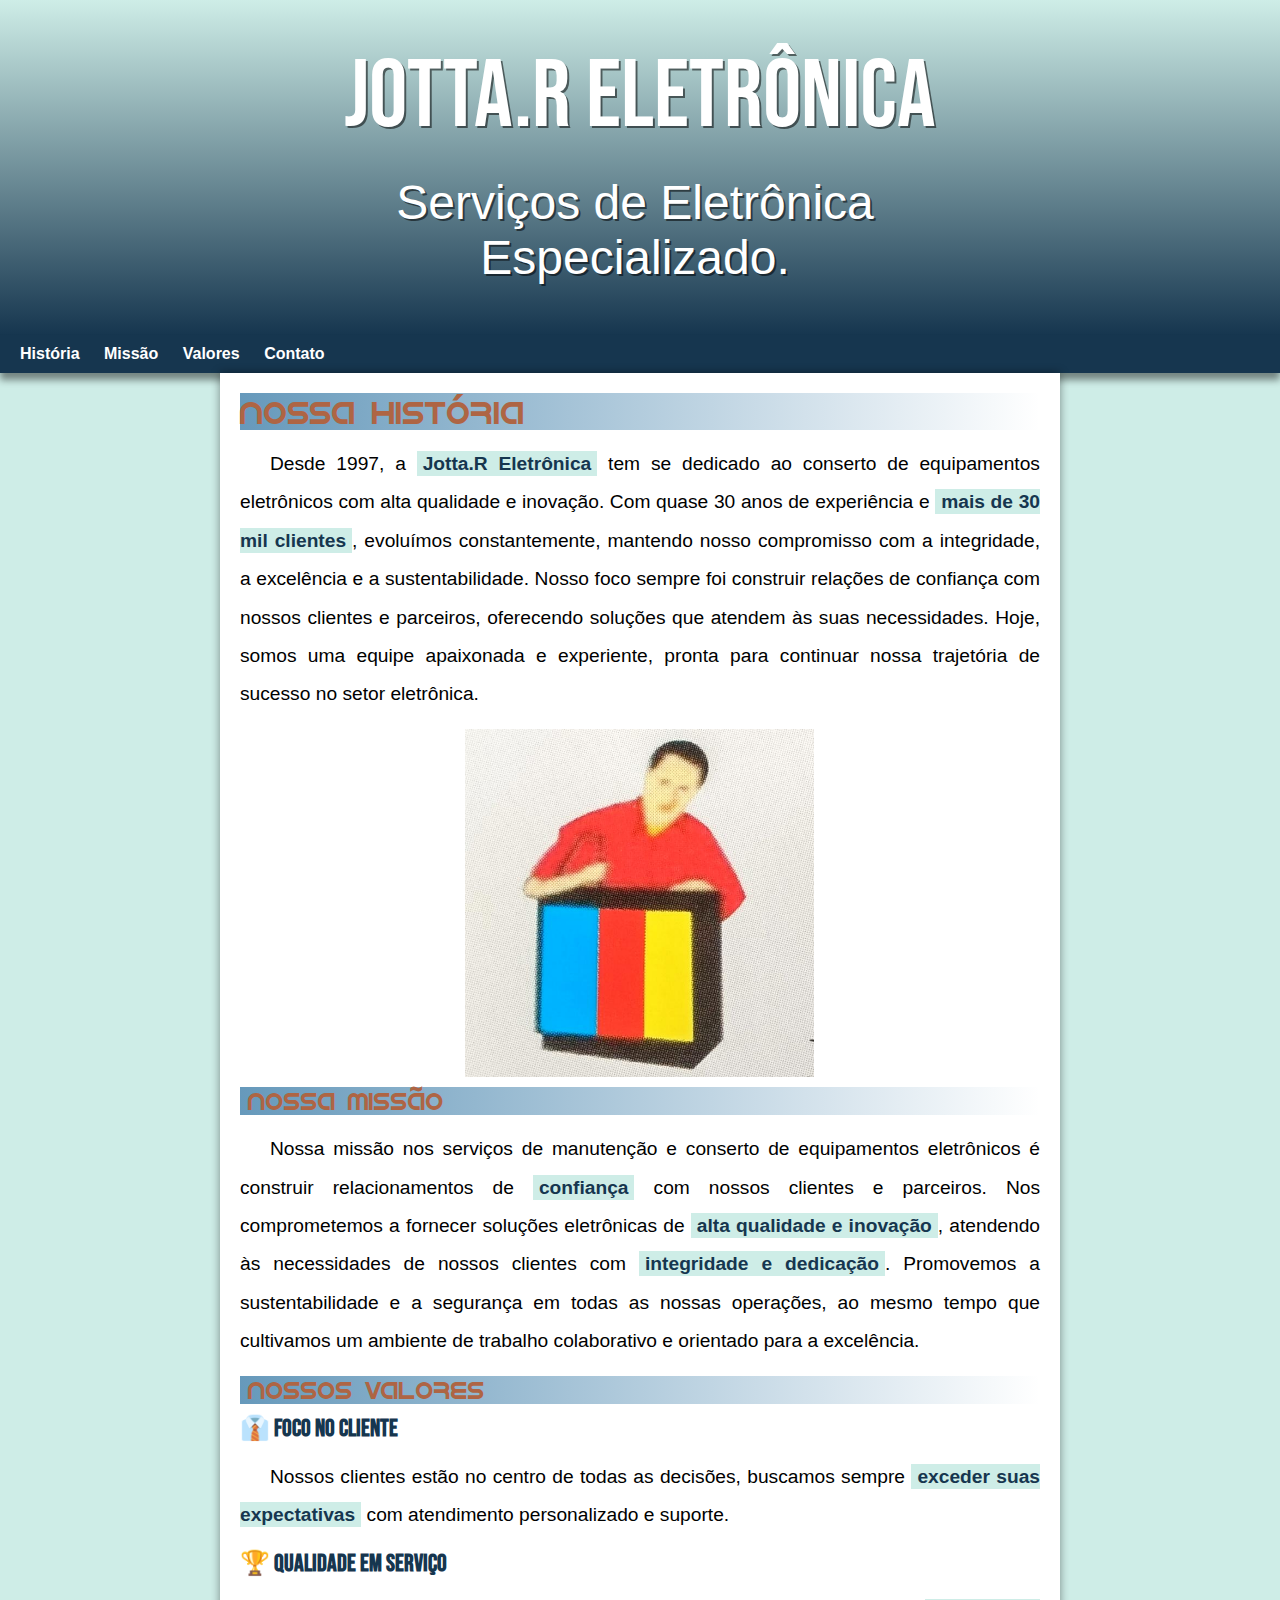
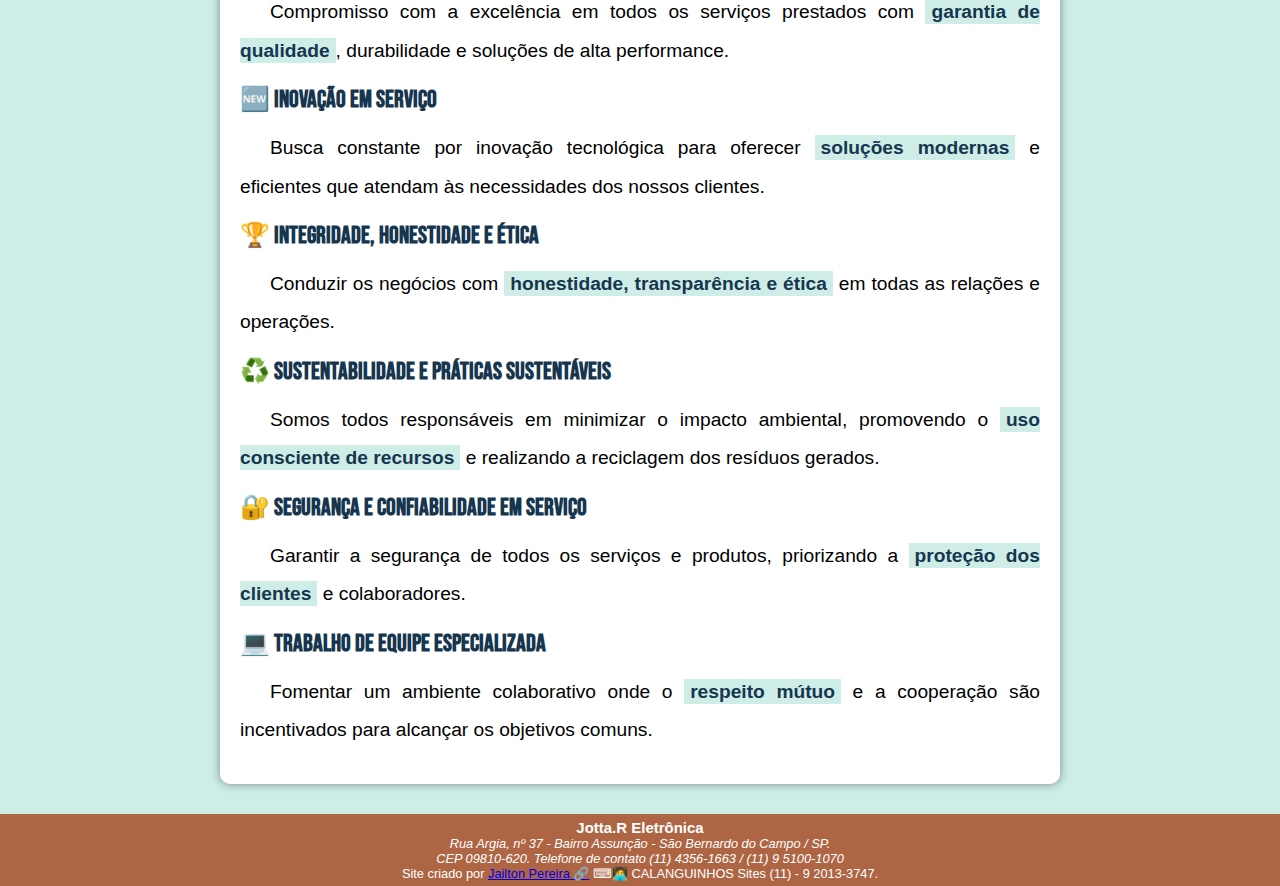
==== index.html @ 510e06eb "Ajustes" ====
<!DOCTYPE html>
<html lang="pt-br">
<head>
    <meta charset="UTF-8">
    <meta name="viewport" content="width=device-width, initial-scale=1.0">
    <link rel="stylesheet" href="style.css">
    <title>Jotta.R Eletrônica</title>
    <link rel="shortcut icon" href="/images/favicon.ico" type="image/x-icon">
    <link rel="stylesheet" href="../estilo/style.css">
</head>
<body>
    <header>
        <h1>JOTTA.R ELETRÔNICA</h1>
        <p>Serviços de Eletrônica Especializado.</p>
    </header>

    <nav>
        <a href="#historia">História</a>
        <a href="#missao">Missão</a>
        <a href="#valores">Valores</a>
        <a href="pagina02.html">Contato</a>
    </nav>

    <main>
        <article>
            <h1 a href="#história"></a>Nossa História</h1>
            <p>Desde 1997, a <strong>Jotta.R Eletrônica</strong> tem se dedicado ao conserto de equipamentos eletrônicos com alta qualidade e inovação. Com quase 30 anos de experiência e <strong>mais de 30 mil clientes</strong>, evoluímos constantemente, mantendo nosso compromisso com a integridade, a excelência e a sustentabilidade. Nosso foco sempre foi construir relações de confiança com nossos clientes e parceiros, oferecendo soluções que atendem às suas necessidades. Hoje, somos uma equipe apaixonada e experiente, pronta para continuar nossa trajetória de sucesso no setor eletrônica.</p>

            <picture>
                <source media="(max-width: 600px)" srcset="">
                <img src="/images/central.png" alt="Imagem do primeiro logomarca da Eletrônica, quando se chamava Central eletrônica">
            </picture>

            <h2 a href="#missao"></a>Nossa Missão</h2>
            <p>Nossa missão nos serviços de manutenção e conserto de equipamentos eletrônicos é construir relacionamentos de <strong>confiança</strong> com nossos clientes e parceiros. Nos comprometemos a fornecer soluções eletrônicas de <strong>alta qualidade e inovação</strong>, atendendo às necessidades de nossos clientes com <strong>integridade e dedicação</strong>. Promovemos a sustentabilidade e a segurança em todas as nossas operações, ao mesmo tempo que cultivamos um ambiente de trabalho colaborativo e orientado para a excelência.</p>
            
            <h2>Nossos Valores</h2>

            <h3>👔 Foco no Cliente</h3>
            <p>Nossos clientes estão no centro de todas as decisões, buscamos sempre <strong>exceder suas expectativas</strong> com atendimento personalizado e suporte.</p>

            <h3>🏆 Qualidade em Serviço</h3>
            <p>Compromisso com a excelência em todos os serviços prestados com <strong>garantia de qualidade</strong>, durabilidade e soluções de alta performance.</p>

            <h3>🆕 Inovação em Serviço</h3>
            <p>Busca constante por inovação tecnológica para oferecer <strong>soluções modernas</strong> e eficientes que atendam às necessidades dos nossos clientes.</p>
            
            <h3>🏆 Integridade, Honestidade e Ética</h3>
            <p>Conduzir os negócios com <strong>honestidade, transparência e ética</strong> em todas as relações e operações.</p>
            
            <h3>♻️ Sustentabilidade e Práticas Sustentáveis</h3>
            <p>Somos todos responsáveis em minimizar o impacto ambiental, promovendo o <strong>uso consciente de recursos</strong> e realizando a reciclagem dos resíduos gerados.</p>

            <h3>🔐 Segurança e Confiabilidade em Serviço</h3>
            <p>Garantir a segurança de todos os serviços e produtos, priorizando a <strong>proteção dos clientes</strong> e colaboradores.</p>

            <h3>💻 Trabalho de Equipe Especializada</h3>
            <p>Fomentar um ambiente colaborativo onde o <strong>respeito mútuo</strong> e a cooperação são incentivados para alcançar os objetivos comuns.</p>

        </article>
    </main>

    <footer>
        
        <h3>Jotta.R Eletrônica</h3>
        
        <address>
            Rua Argia, nº 37 - Bairro Assunção - São Bernardo do Campo / SP.<br>
            CEP 09810-620.
            Telefone de contato (11) 4356-1663 / (11) 9 5100-1070
        </address>
        
        <p>Site criado por <a href="https://github.com/228141" target="_blank" class="externo">Jailton Pereira</a> ⌨🧑‍💻 CALANGUINHOS Sites (11) - 9 2013-3747.</p>


    </footer>
</body>
</html>
---- estilo/style.css ----
@charset "UTF-8";

@import url('https://fonts.googleapis.com/css2?family=Bebas+Neue&display=swap');

@font-face {
    font-family: 'Android';
    src: url(../fontes/idroid.otf) format('opentype');
    font-weight: normal;
}

:root { 
    --cor0: #16364F;
    --cor1: #6699bb;
    --cor2: #08b4c8;
    --cor3: #ceede7;
    --cor4: #ae6544;

    --fonte-padrao: Arial, Verdana, Helvetica, sans-serif;
    --fonte-destaque: "Bebas Neue", cursive;
    --fonte-android: 'Android', cursive;
}

* {
    margin: 0px;
    padding: 0px;
}

body {
    background-color: var(--cor3);
    font-family: var(--fonte-padrao);
    
}

a.externo::after {
    content: '\00A0\1F517';
}

header {
    background-image: linear-gradient(to bottom, var(--cor3), var(--cor0));
    font-family: var(--fonte-destaque);
    font-size: 3em;
    min-height: 150px;
    text-align: center;
    padding-top: 40px;
}

header > h1 {
    color: white;
    font-family: var(--fonte-destaque);
    font-size: 2em;
    font-weight: normal;
    margin-bottom: 20px;
    text-shadow: 2px 2px 0px rgba(0, 0, 0, 0.534);
}

header > p {
    font-family: var(--fonte-padrao);
    font-size: 1em;
    color: white;
    max-width: 600px;
    padding-right: 10px;
    margin-left: 10px;
    margin: auto;
    padding-bottom: 50px;
    text-shadow: 2px 2px 0px rgba(0, 0, 0, 0.534);
}

nav {
    background-color: var(--cor0);
    padding: 10px;
    box-shadow: 0px 7px 7px rgba(0, 0, 0, 0.438);
    transition-duration: .5s;
}

nav > a {
    color: white;
    padding: 10px;
    text-decoration: none;
    font-weight: bolder;
}

nav >a:hover {
    background-color: var(--cor4);
    text-decoration: underline;
    color: var(--cor1);
}

main {
    min-width: 280px;
    max-width: 800px;
    margin: auto;
    margin-bottom: 30px;
    background-color: white;
    padding: 20px;
    box-shadow: 0px 0px 10px rgba(0, 0, 0, 0.425);
    border-bottom-left-radius: 10px;
    border-bottom-right-radius: 10px;
}

img {
    max-width: 350px;
    display: block;
    margin: auto;
    
}

main h1 {
    color: var(--cor4) ;
    font-family: var(--fonte-android);
    font-weight: normal;
    font-size: 2em;
    background-image: linear-gradient(to right, var(--cor1), transparent);
}

main h2 {
    color: var(--cor4);
    font-family: var(--fonte-android);
    font-weight: normal;
    font-size: 1.5em;
    background-image: linear-gradient(to right, var(--cor1), transparent);
    text-indent: 8px;
    margin-top: 10px;    
}

main h3 {
    color: var(--cor0);
    font-family: var(--fonte-destaque);
    font-size: 1.5em;
    margin-top: 10px;
}

main p {
    margin: 15px 0px;
    text-align: justify;
    text-indent: 30px;
    font-size: 1.2em;
    line-height: 2em;
}

main strong {
    color: var(--cor0);
    font-weight: bold;
    background-color: var(--cor3);
    padding: 2px 6px;
}
footer{
    background-color: var(--cor4);
    color: white;
    text-align: center;
    font-size: .8em;
    padding: 5px;
}

footer a:hover {
    text-decoration: underline;
    color: var(--cor3);

}
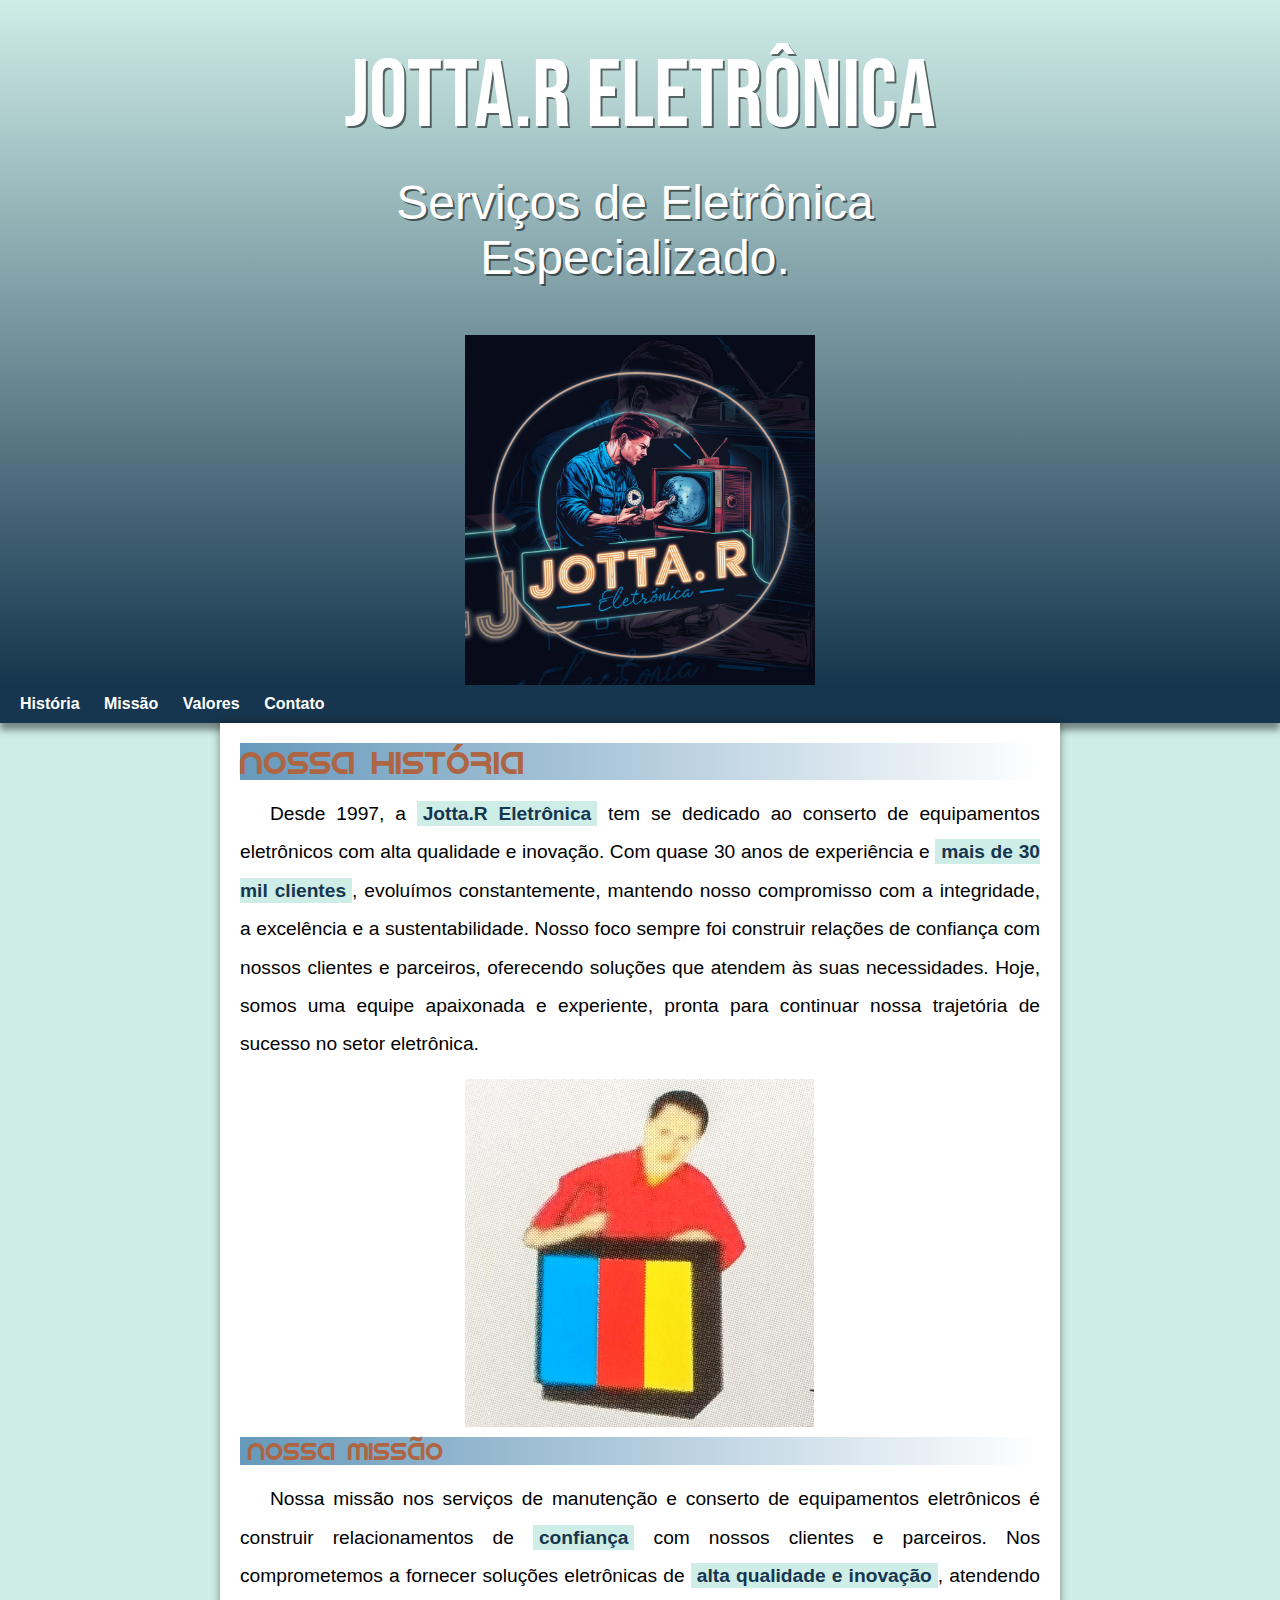
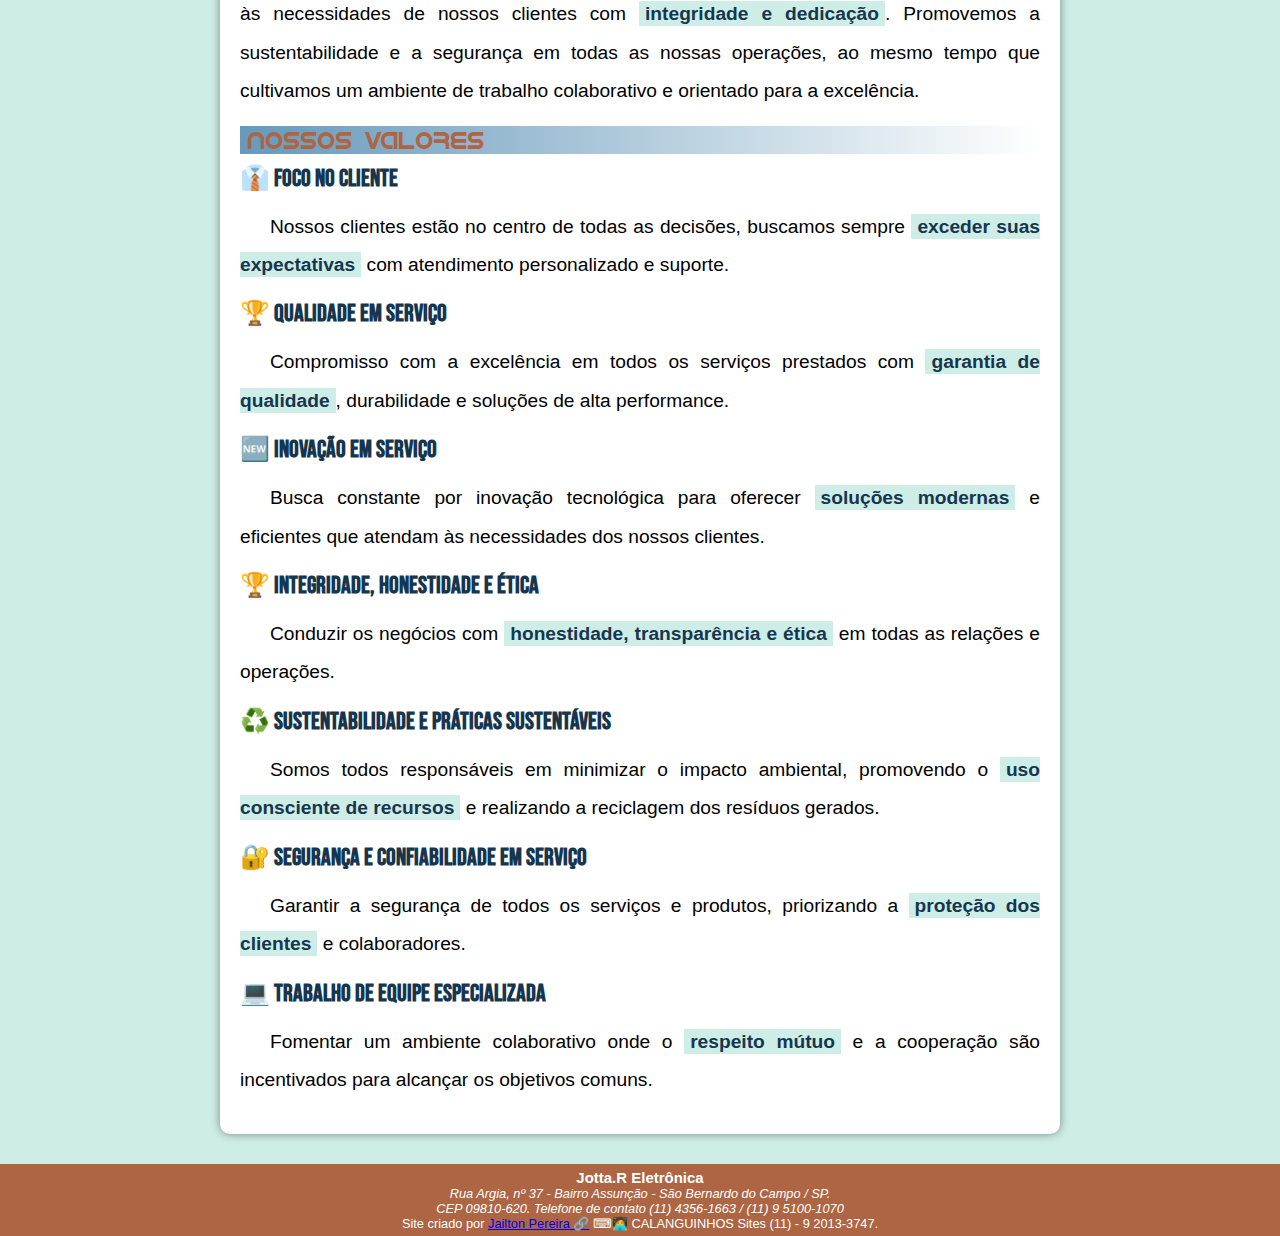
==== commit 928b7e49: "Ajustes 03" ====
--- a/index.html
+++ b/index.html
@@ -3,15 +3,16 @@
 <head>
     <meta charset="UTF-8">
     <meta name="viewport" content="width=device-width, initial-scale=1.0">
-    <link rel="stylesheet" href="style.css">
+    <link rel="stylesheet" href="estilo/style.css">
     <title>Jotta.R Eletrônica</title>
-    <link rel="shortcut icon" href="/images/favicon.ico" type="image/x-icon">
+    <link rel="shortcut icon" href="images/favicon.ico" type="image/x-icon">
     <link rel="stylesheet" href="../estilo/style.css">
 </head>
 <body>
     <header>
         <h1>JOTTA.R ELETRÔNICA</h1>
         <p>Serviços de Eletrônica Especializado.</p>
+        <img src="images/logo_jotta_r2.jpeg" alt="logo Jotta R Eletrônica">
     </header>
 
     <nav>
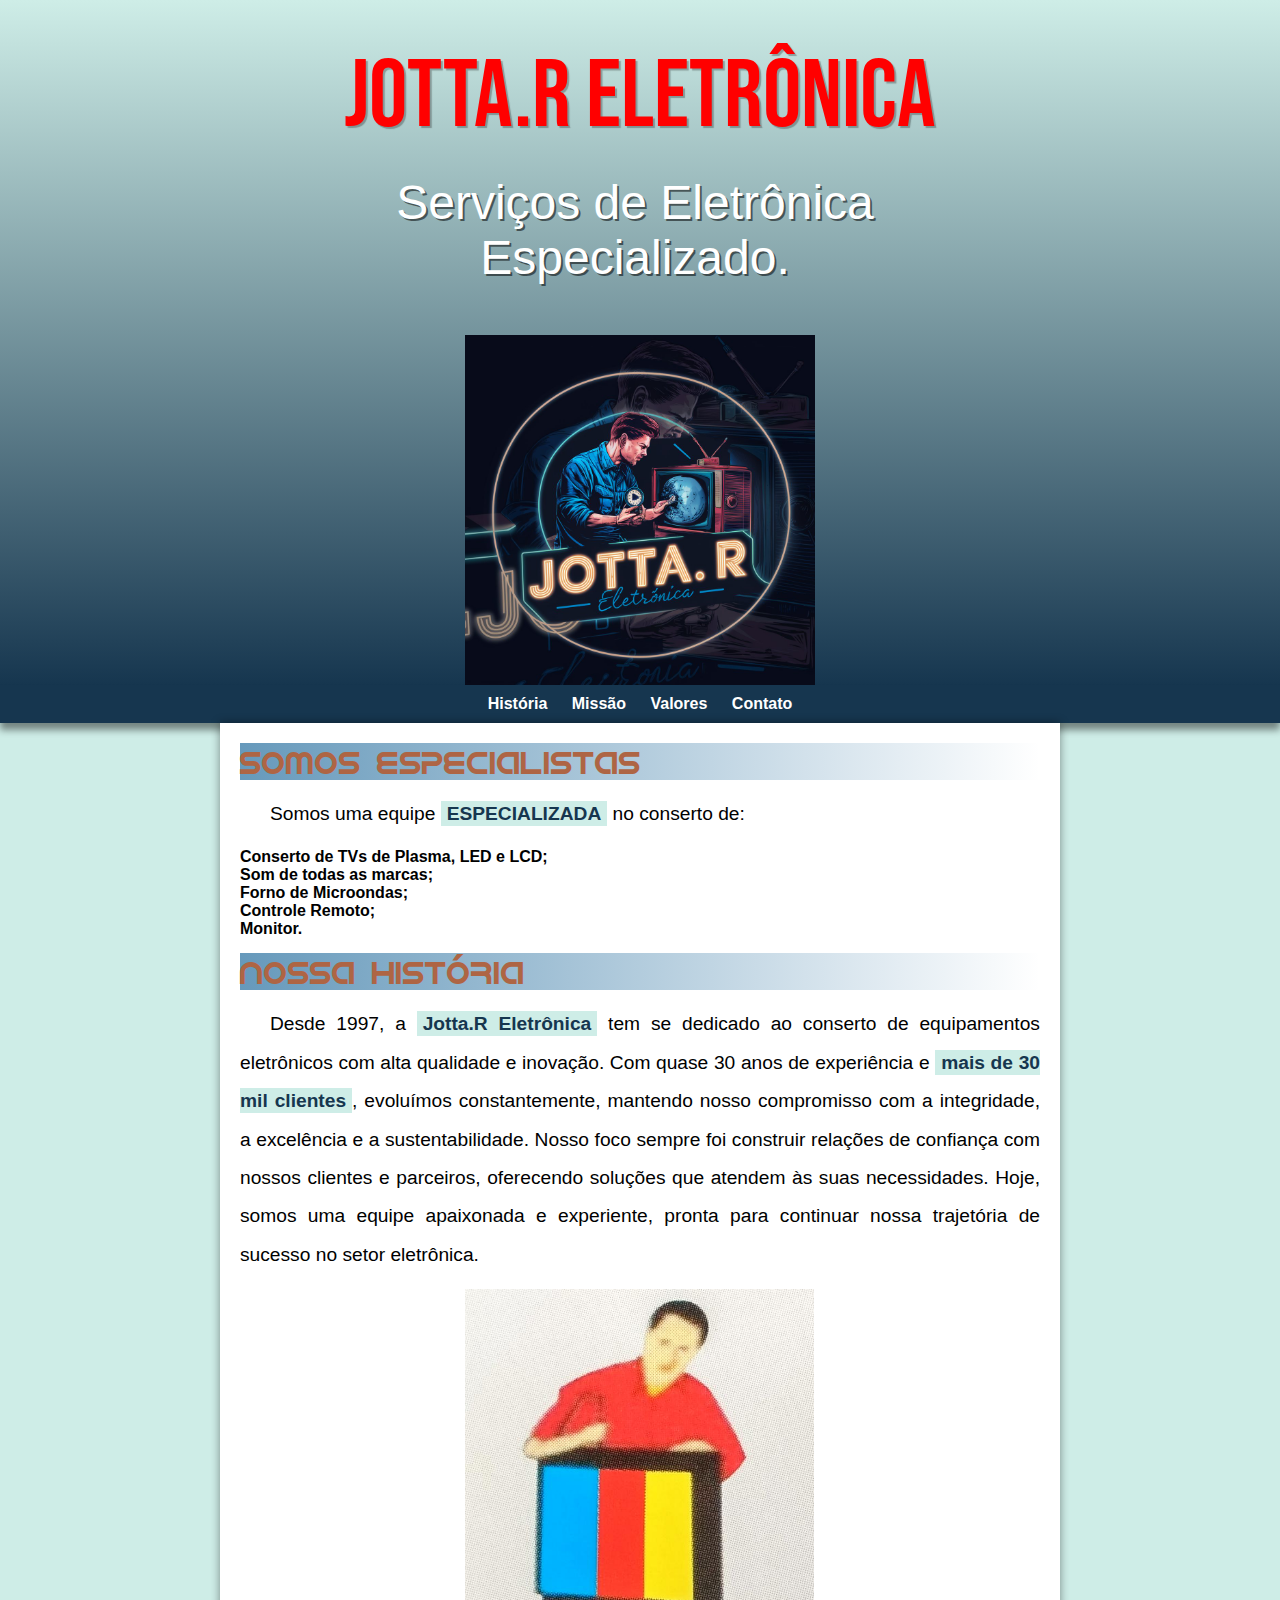
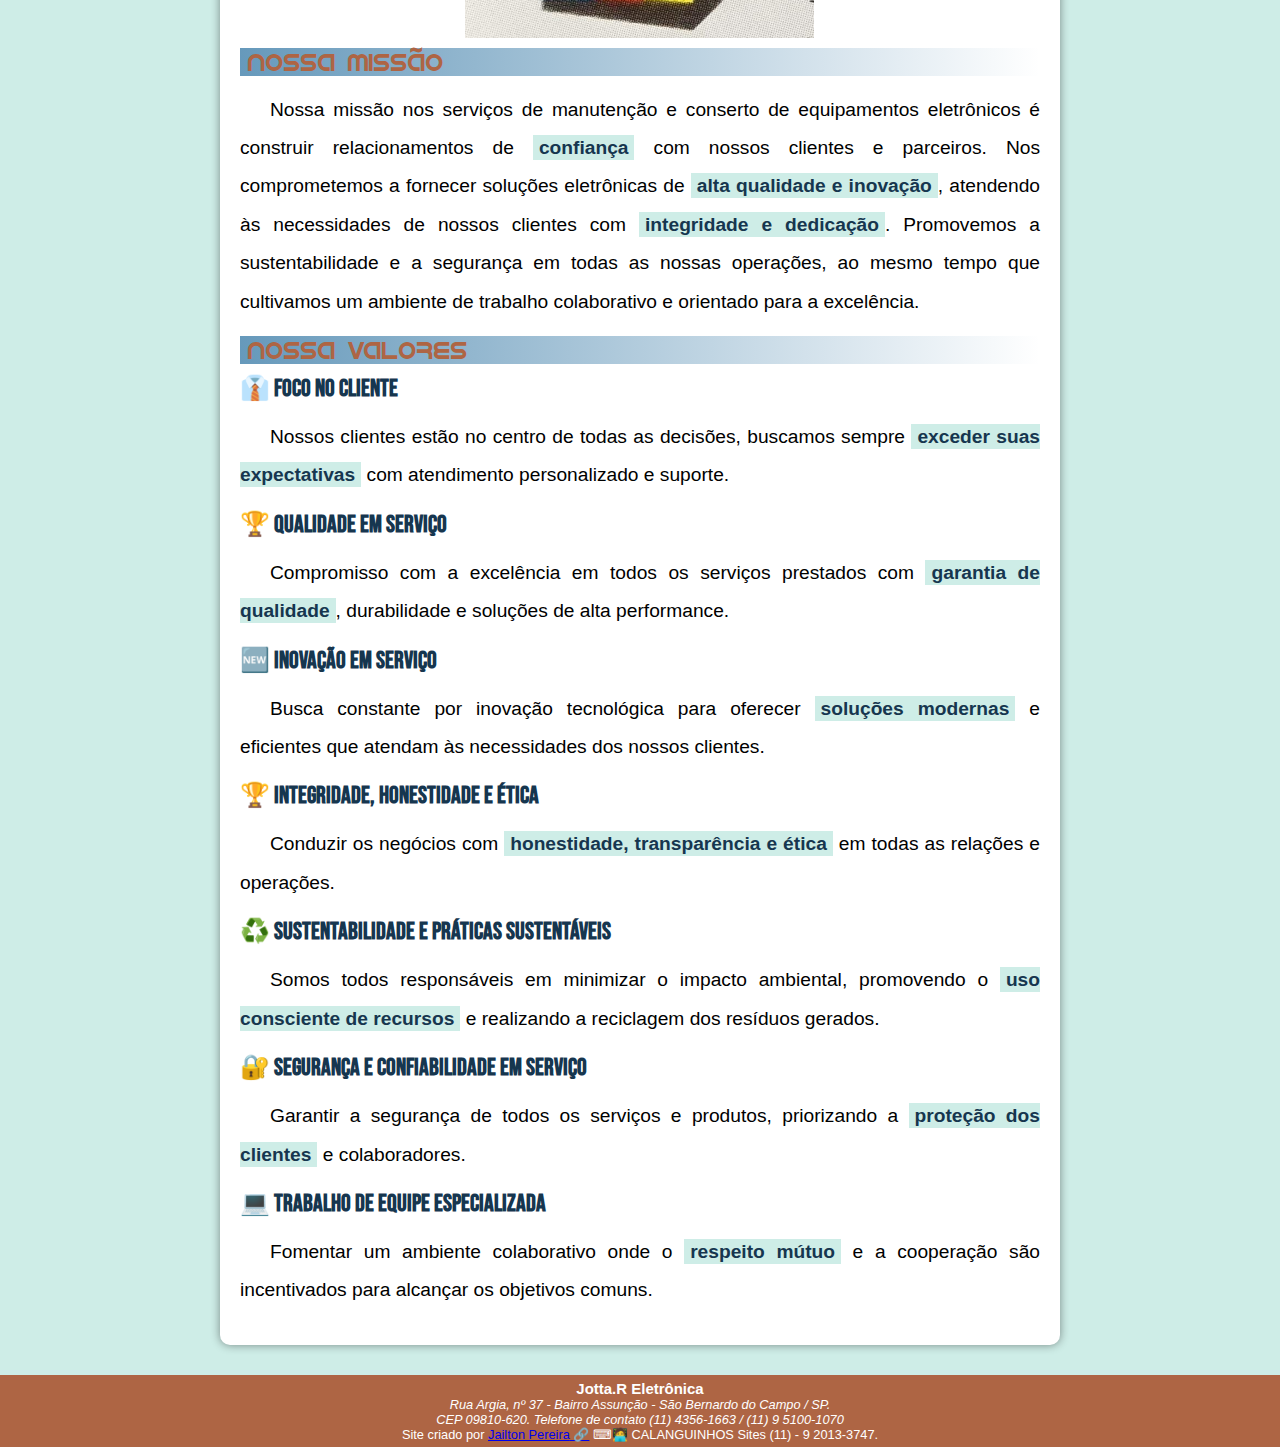
==== commit 558454cf: "Ajustes pedidos pelo Cliente" ====
--- a/index.html
+++ b/index.html
@@ -24,18 +24,27 @@
 
     <main>
         <article>
-            <h1 a href="#história"></a>Nossa História</h1>
+            <h1>Somos Especialistas</h1>
+            <p>Somos uma equipe <strong>ESPECIALIZADA</strong> no conserto de:
+            <h4>Conserto de TVs de Plasma, LED e LCD;</h4>
+            <h4>Som de todas as marcas;</h4>
+            <h4>Forno de Microondas;</h4>
+            <h4>Controle Remoto;</h4>
+            <h4>Monitor.</h4>
+            <P></P>
+            
+            <h1 id="historia"></a>Nossa História</h1>
             <p>Desde 1997, a <strong>Jotta.R Eletrônica</strong> tem se dedicado ao conserto de equipamentos eletrônicos com alta qualidade e inovação. Com quase 30 anos de experiência e <strong>mais de 30 mil clientes</strong>, evoluímos constantemente, mantendo nosso compromisso com a integridade, a excelência e a sustentabilidade. Nosso foco sempre foi construir relações de confiança com nossos clientes e parceiros, oferecendo soluções que atendem às suas necessidades. Hoje, somos uma equipe apaixonada e experiente, pronta para continuar nossa trajetória de sucesso no setor eletrônica.</p>
 
             <picture>
                 <source media="(max-width: 600px)" srcset="">
-                <img src="/images/central.png" alt="Imagem do primeiro logomarca da Eletrônica, quando se chamava Central eletrônica">
+                <img src="images/central_antigo.png" alt="Imagem do primeiro logomarca da Eletrônica, quando se chamava Central eletrônica">
             </picture>
 
-            <h2 a href="#missao"></a>Nossa Missão</h2>
+            <h2 id="missao"></a>Nossa Missão</h2>
             <p>Nossa missão nos serviços de manutenção e conserto de equipamentos eletrônicos é construir relacionamentos de <strong>confiança</strong> com nossos clientes e parceiros. Nos comprometemos a fornecer soluções eletrônicas de <strong>alta qualidade e inovação</strong>, atendendo às necessidades de nossos clientes com <strong>integridade e dedicação</strong>. Promovemos a sustentabilidade e a segurança em todas as nossas operações, ao mesmo tempo que cultivamos um ambiente de trabalho colaborativo e orientado para a excelência.</p>
             
-            <h2>Nossos Valores</h2>
+            <h2 id="valores"></a>Nossa Valores</h2>
 
             <h3>👔 Foco no Cliente</h3>
             <p>Nossos clientes estão no centro de todas as decisões, buscamos sempre <strong>exceder suas expectativas</strong> com atendimento personalizado e suporte.</p>
--- a/estilo/style.css
+++ b/estilo/style.css
@@ -45,12 +45,12 @@
 }
 
 header > h1 {
-    color: white;
+    color: red;
     font-family: var(--fonte-destaque);
     font-size: 2em;
     font-weight: normal;
     margin-bottom: 20px;
-    text-shadow: 2px 2px 0px rgba(0, 0, 0, 0.534);
+    text-shadow: 2px 2px 1px rgba(36, 35, 35, 0.338);
 }
 
 header > p {
@@ -68,6 +68,7 @@
 nav {
     background-color: var(--cor0);
     padding: 10px;
+    text-align: center;
     box-shadow: 0px 7px 7px rgba(0, 0, 0, 0.438);
     transition-duration: .5s;
 }
--- a/estilo/style.css
+++ b/estilo/style.css
@@ -45,12 +45,12 @@
 }
 
 header > h1 {
-    color: white;
+    color: red;
     font-family: var(--fonte-destaque);
     font-size: 2em;
     font-weight: normal;
     margin-bottom: 20px;
-    text-shadow: 2px 2px 0px rgba(0, 0, 0, 0.534);
+    text-shadow: 2px 2px 1px rgba(36, 35, 35, 0.338);
 }
 
 header > p {
@@ -68,6 +68,7 @@
 nav {
     background-color: var(--cor0);
     padding: 10px;
+    text-align: center;
     box-shadow: 0px 7px 7px rgba(0, 0, 0, 0.438);
     transition-duration: .5s;
 }
